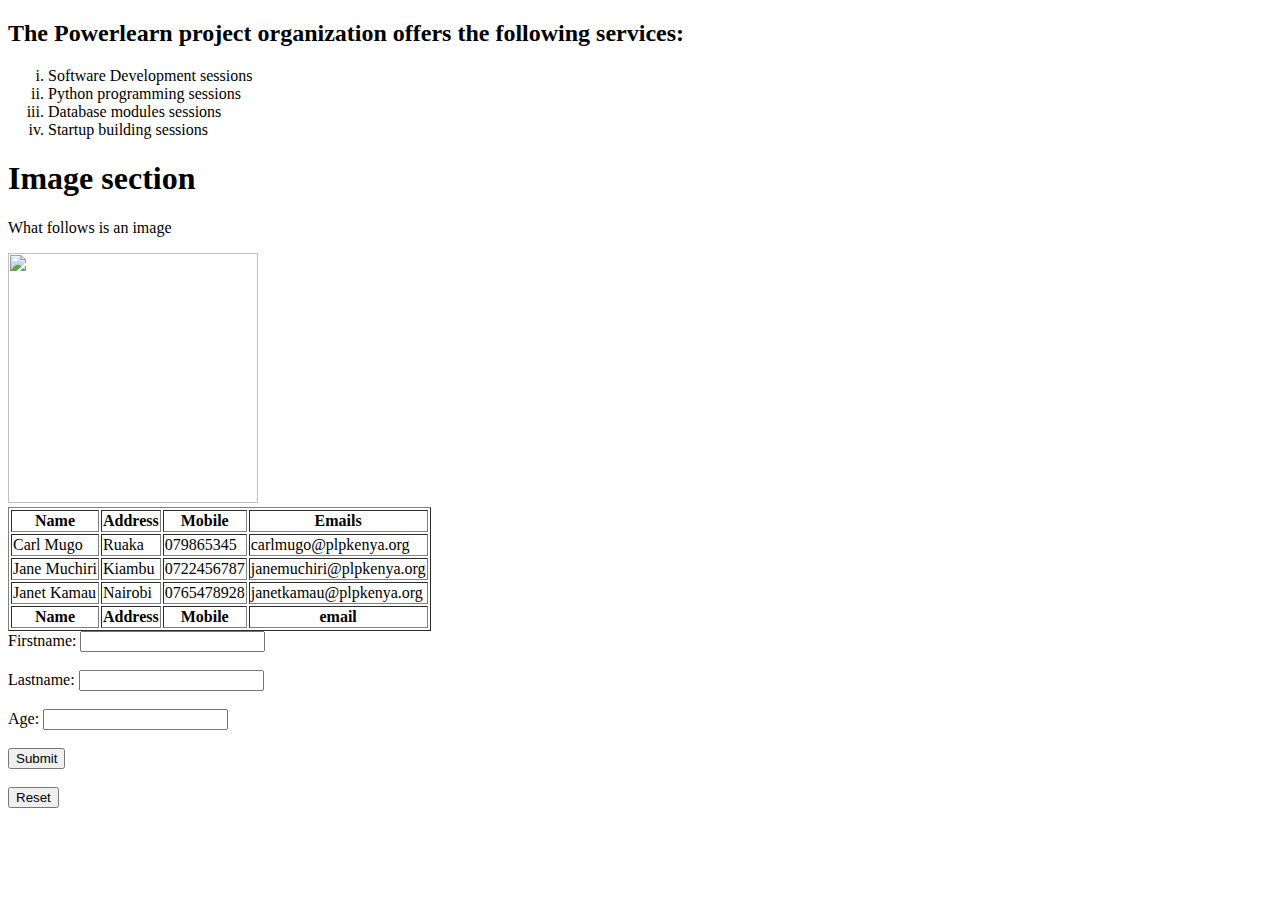
==== index_2.html @ 46b36650 "Add files via upload" ====
<!DOCTYPE html>
<html>
    <head>
        <meta charset="UTF-8">
        <meta name="content" content="width=width-device">
        <title>Week 2 assignment</title>
    </head>
    <body>
        <h2>The Powerlearn project organization offers the following services: </h2>
        <ol type="i">
            <li>Software Development sessions</li>
            <li>Python programming sessions</li>
            <li>Database modules sessions</li>
            <li>Startup building sessions</li>
        </ol>
        <h1>Image section</h1>
        <p>What follows is an image</p>
        <img src="https://images.pexels.com/photos/15798188/pexels-photo-15798188/free-photo-of-a-puppy-in-dog-clothes-in-sunlight.jpeg?auto=compress&cs=tinysrgb&w=1260&h=750&dpr=2" width="250" height="250">
        <table border="1">
            <thead>
                <th>Name</th>
                <th>Address</th>
                <th>Mobile</th>
                <th>Emails</th>
            </thead>
            <tbody>
                <tr>
                    <td>Carl Mugo</td>
                    <td>Ruaka</td>
                    <td>079865345</td>
                    <td>carlmugo@plpkenya.org</td>
                </tr>
                <tr>
                    <td>Jane Muchiri</td>
                    <td>Kiambu</td>
                    <td>0722456787</td>
                    <td>janemuchiri@plpkenya.org</td>
                </tr>
                <tr>
                    <td>Janet Kamau</td>
                    <td>Nairobi</td>
                    <td>0765478928</td>
                    <td>janetkamau@plpkenya.org</td>
                </tr>
            </tbody>
            <tfoot>
                <th>Name</th>
                <th>Address</th>
                <th>Mobile</th>
                <th>email</th>
            </tfoot>
        </table>
        <form>
            <div>
                <label for="fname">Firstname: </label>
                <input type="text" id="fname" name="fname">
            </div>
            <br>
            <div>
                <label for="lname">Lastname:</label>
                <input type="text" id="lname" name="lname">
            </div>
            <br>
            <div>
                <label for="age">Age:</label>
                <input type="number" id="age" name="age">
            </div>
            <br>
            <div>
                <input type="submit">
            </div>
            <br>
            <div>
                <input type="reset">
            </div>
        </form>
    </body>
</html>
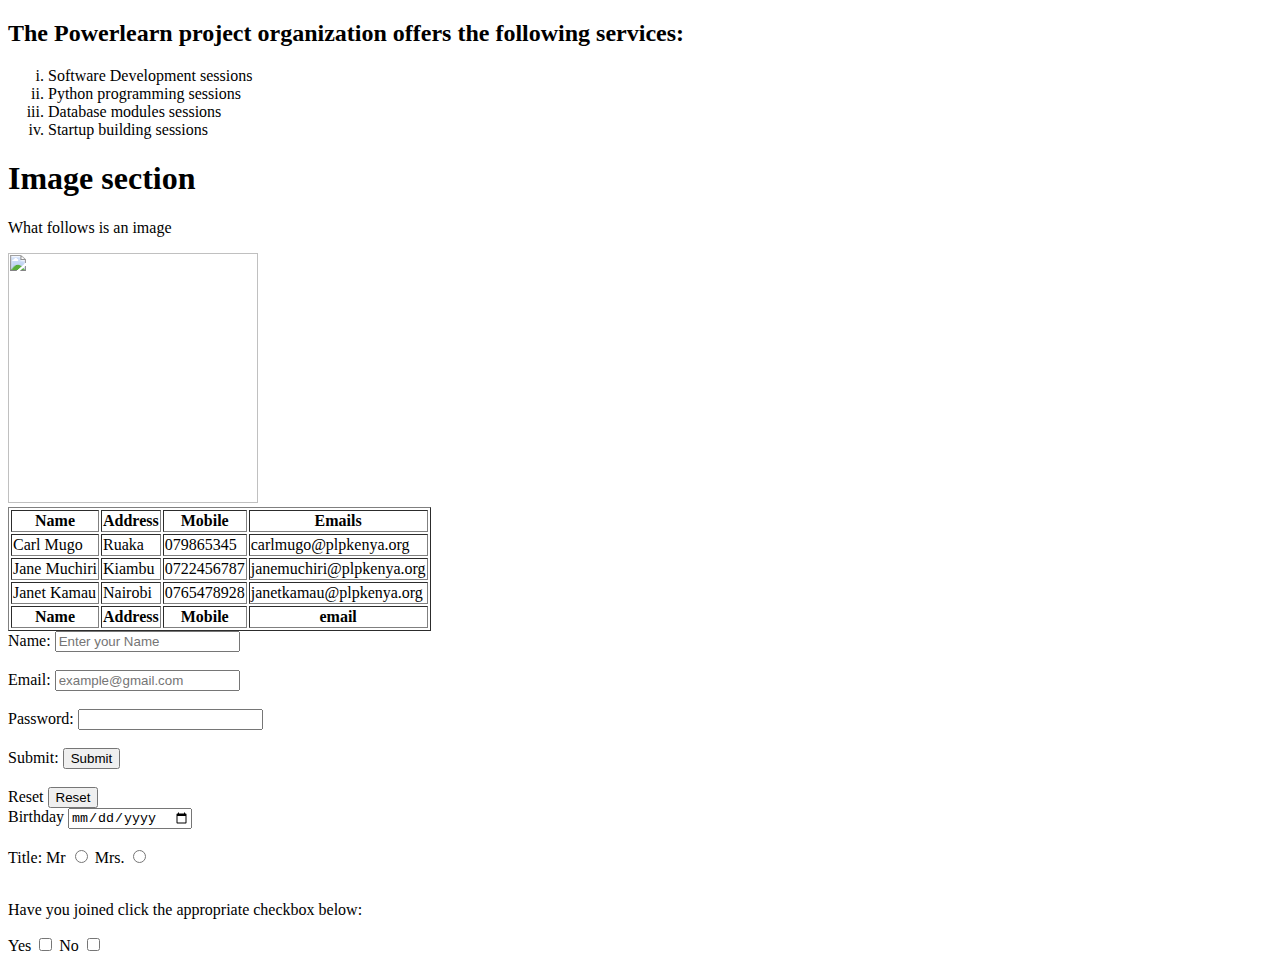
==== commit 6a2937da: "Update index_2.html" ====
--- a/index_2.html
+++ b/index_2.html
@@ -52,27 +52,52 @@
         </table>
         <form>
             <div>
-                <label for="fname">Firstname: </label>
-                <input type="text" id="fname" name="fname">
+                <label for="fname">Name: </label>
+                <input type="text" id="fname" name="fname" placeholder="Enter your Name" required>
             </div>
             <br>
             <div>
-                <label for="lname">Lastname:</label>
-                <input type="text" id="lname" name="lname">
+                <label for="email">Email:</label>
+                <input type="text" id="email" name="email" placeholder="example@gmail.com" required>
             </div>
             <br>
             <div>
-                <label for="age">Age:</label>
-                <input type="number" id="age" name="age">
+                <label for="Password">Password:</label>
+                <input type="password" id="pass" name="pass" maxlength="8" required>
             </div>
             <br>
             <div>
-                <input type="submit">
+                <label for="submit">Submit:</label>
+                <input type="submit" id="submit">
             </div>
             <br>
             <div>
-                <input type="reset">
+                <label for="reset">Reset</label>
+                <input type="reset" id="reset">
+            </div>
+            <div>
+                <label for="bdate">Birthday</label>
+                <input type="date" id="date" name="date">
+            </div>
+            <br>
+            <div>
+                <label for="title">Title:</label>
+
+                <label for="Mr.">Mr</label>
+                <input type="radio" id="title" name="Mr">
+
+                <label for="Mrs.">Mrs.</label>
+                <input type="radio" id="title" name="Mrs.">
+            </div>
+            <br>
+            <p>Have you joined click the appropriate checkbox below:</p>
+            <div>
+                <label for="Joined">Yes</label>
+                <input type="checkbox" id="Joined" name="Joined">
+
+                <label for="Not joined">No</label>
+                <input type="checkbox" id="Not joined" name="Noy joined">
             </div>
         </form>
     </body>
-</html>+</html>
